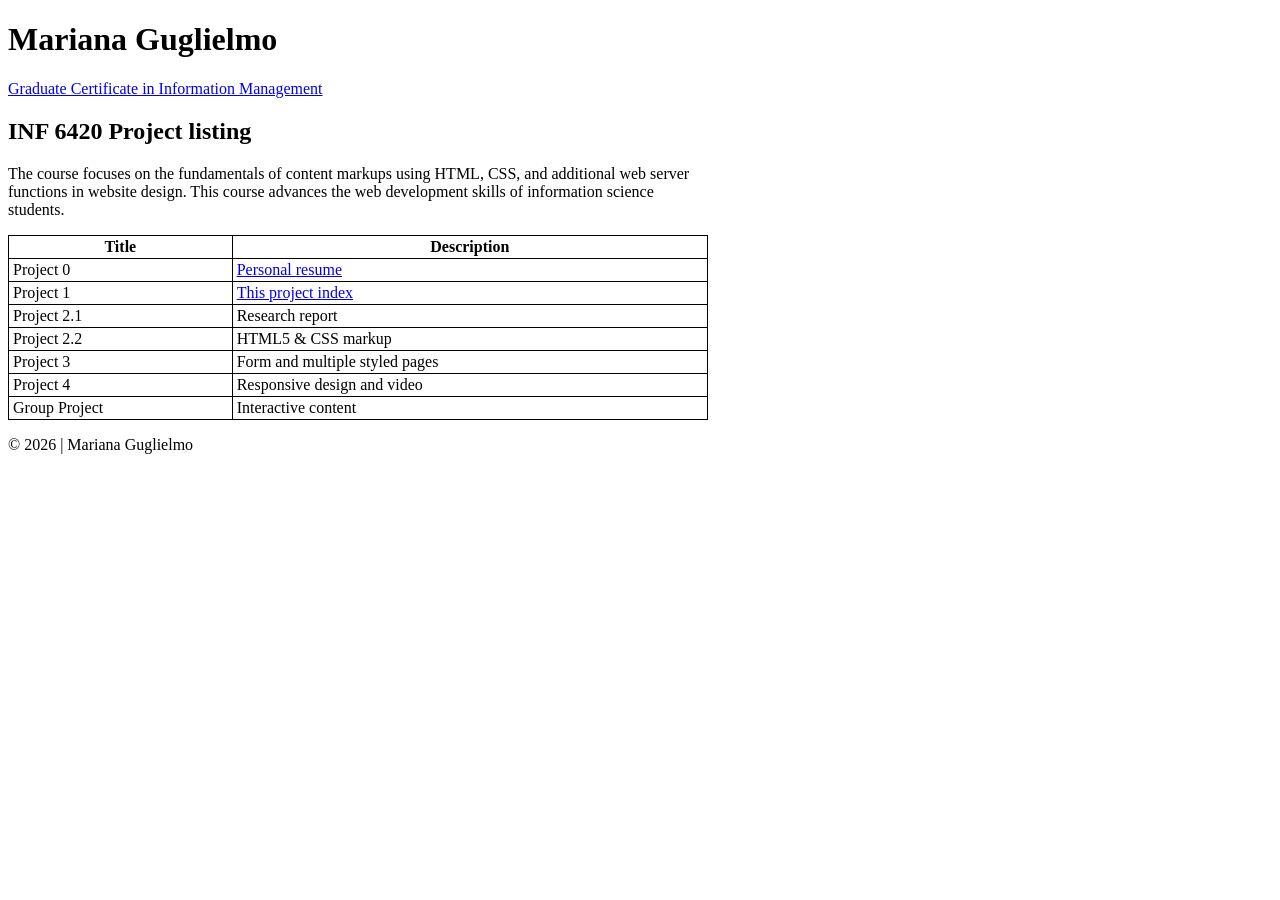
==== index.html @ f4cb4138 "Create project index page" ====
<!DOCTYPE html>
<html lang="en"> 
<head>
    <meta charset="utf-8">
    <meta name="viewport" content="width=device-width, initial-scale=1.0">
    <title>Mariana Guglielmo - INF 6420 Project Listing</title>
    <link rel="stylesheet" href="css/style.css">
</head>
<body>
    <header>
        <h1>Mariana Guglielmo</h1>
        <p>
            <a href="#">Graduate Certificate in Information Management</a>
        </p>
    </header>
    <main> 
        <h2>INF 6420 Project listing</h2>
        <p>The course focuses on the fundamentals of content markups using HTML,
            CSS, and additional web server functions in website design. This course
            advances the web development skills of information science students.
        </p>
        <table>
            <thead>
                <tr>
                    <th scope="col">Title</th>
                    <th scope="col">Description</th>
                </tr>
            </thead>
            <tbody>
                <tr>
                    <td>Project 0</td>
                    <td><a href="#">Personal resume</a></td>
                </tr>
                <tr>
                    <td>Project 1</td>
                    <td><a href="index.html">This project index</a></td>
                </tr>
                <tr> 
                    <td>Project 2.1</td>
                    <td>Research report</td>
                </tr>
                <tr>
                    <td>Project 2.2</td>
                    <td>HTML5 &amp; CSS markup</td>
                </tr>
                <tr>
                    <td>Project 3</td>
                    <td>Form and multiple styled pages</td>
                </tr>
                <tr>
                    <td>Project 4</td>
                    <td>Responsive design and video</td>
                </tr>
                <tr>
                    <td>Group Project</td>
                    <td>Interactive content</td>
                </tr>
            </tbody>
        </table>
    </main>
    <footer>
        <p>&copy; 2026 | Mariana Guglielmo</p>
    </footer>
</body>
</html>
---- css/style.css ----
body {
    max-width: 700px;
    margin: 8px;
    font-family: "Times New Roman", Times, serif;
    font-size: 16px;
}

table {
    border-collapse: collapse;
    width: 100%;
}

th,
td {
    border: 1px solid #000;
    padding: 2px 4px;
}

th {
    text-align: center;
}

td {
    text-align: left;
}
th:first-child,
td:first-child {
    width: 32%;
}
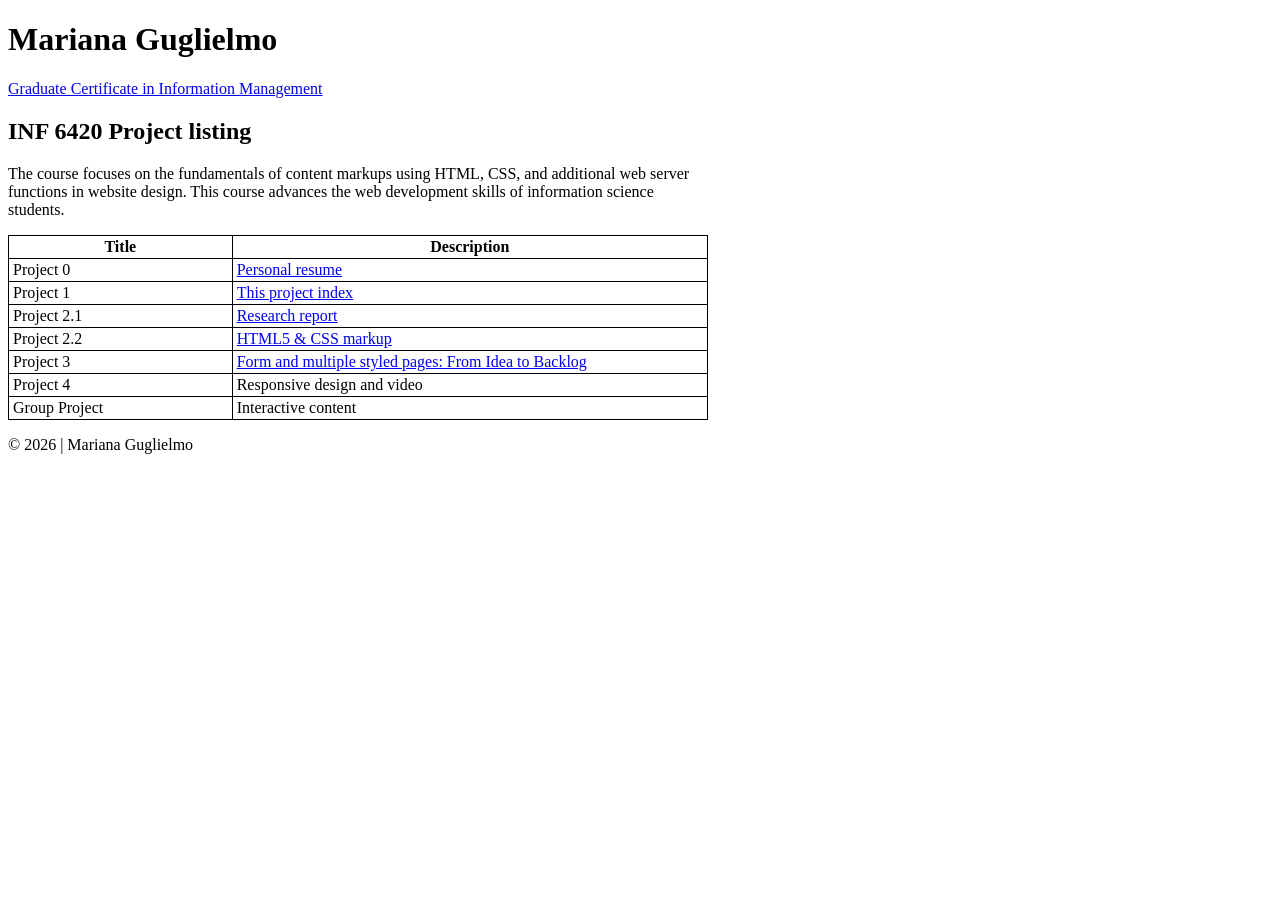
==== commit da46b3d2: "Complete project 3 multi-page website" ====
--- a/index.html
+++ b/index.html
@@ -1,11 +1,13 @@
 <!DOCTYPE html>
-<html lang="en"> 
+<html lang="en">
+
 <head>
     <meta charset="utf-8">
     <meta name="viewport" content="width=device-width, initial-scale=1.0">
     <title>Mariana Guglielmo - INF 6420 Project Listing</title>
     <link rel="stylesheet" href="css/style.css">
 </head>
+
 <body>
     <header>
         <h1>Mariana Guglielmo</h1>
@@ -13,7 +15,7 @@
             <a href="#">Graduate Certificate in Information Management</a>
         </p>
     </header>
-    <main> 
+    <main>
         <h2>INF 6420 Project listing</h2>
         <p>The course focuses on the fundamentals of content markups using HTML,
             CSS, and additional web server functions in website design. This course
@@ -29,23 +31,23 @@
             <tbody>
                 <tr>
                     <td>Project 0</td>
-                    <td><a href="#">Personal resume</a></td>
+                    <td><a href="resume/index.html">Personal resume</a></td>
                 </tr>
                 <tr>
                     <td>Project 1</td>
                     <td><a href="index.html">This project index</a></td>
                 </tr>
-                <tr> 
+                <tr>
                     <td>Project 2.1</td>
-                    <td>Research report</td>
+                    <td><a href="research/index.html">Research report</a></td>
                 </tr>
                 <tr>
                     <td>Project 2.2</td>
-                    <td>HTML5 &amp; CSS markup</td>
+                    <td><a href="coffee/index.html">HTML5 &amp; CSS markup</a></td>
                 </tr>
                 <tr>
                     <td>Project 3</td>
-                    <td>Form and multiple styled pages</td>
+                    <td><a href="project3/index.html">Form and multiple styled pages: From Idea to Backlog</a></td>
                 </tr>
                 <tr>
                     <td>Project 4</td>
@@ -62,4 +64,5 @@
         <p>&copy; 2026 | Mariana Guglielmo</p>
     </footer>
 </body>
+
 </html>
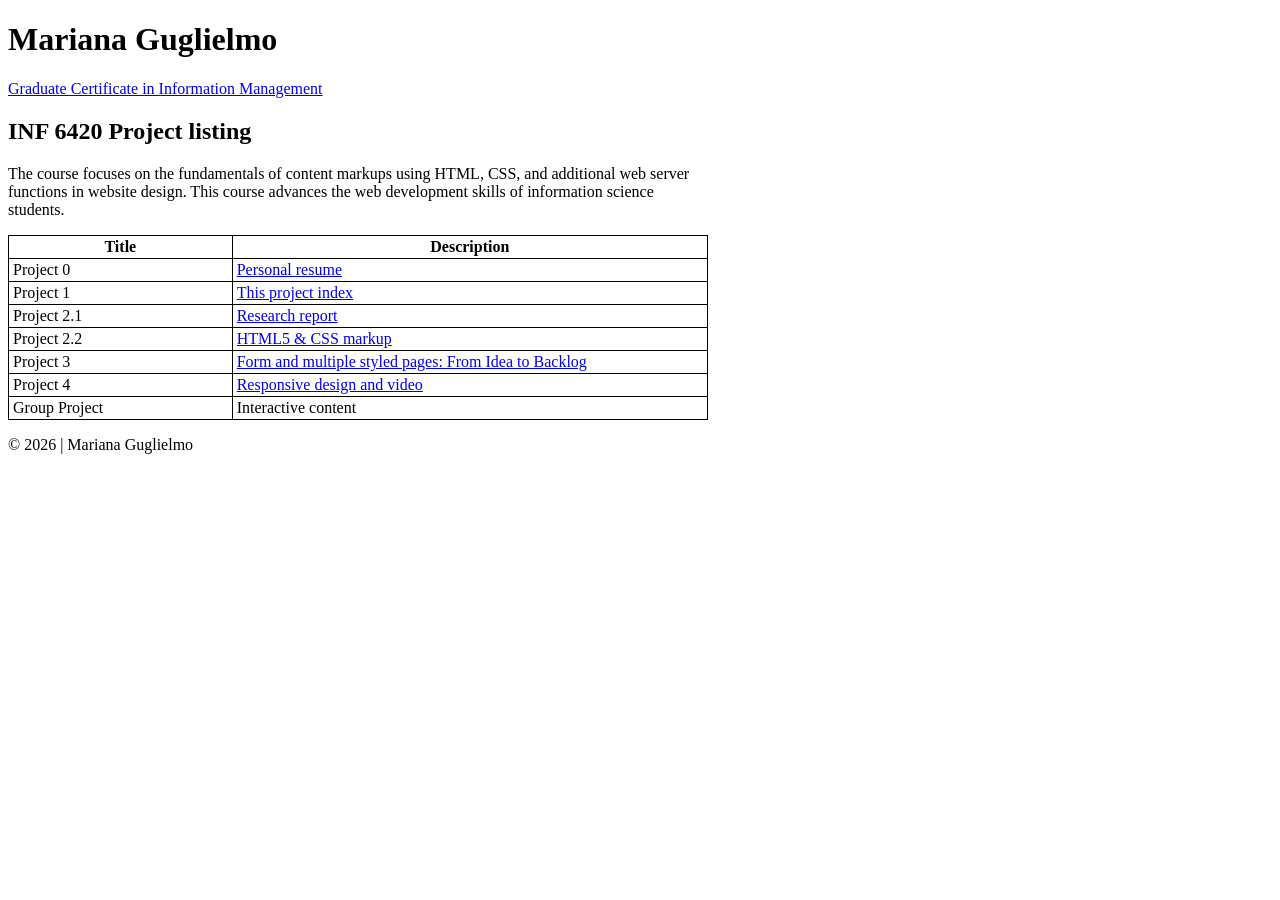
==== commit 819552c9: "Complete Project 4 video gallery" ====
--- a/index.html
+++ b/index.html
@@ -51,7 +51,11 @@
                 </tr>
                 <tr>
                     <td>Project 4</td>
-                    <td>Responsive design and video</td>
+                    <td>
+                        <a href="responsive-video/index.html">
+                            Responsive design and video
+                        </a>
+                    </td>
                 </tr>
                 <tr>
                     <td>Group Project</td>
